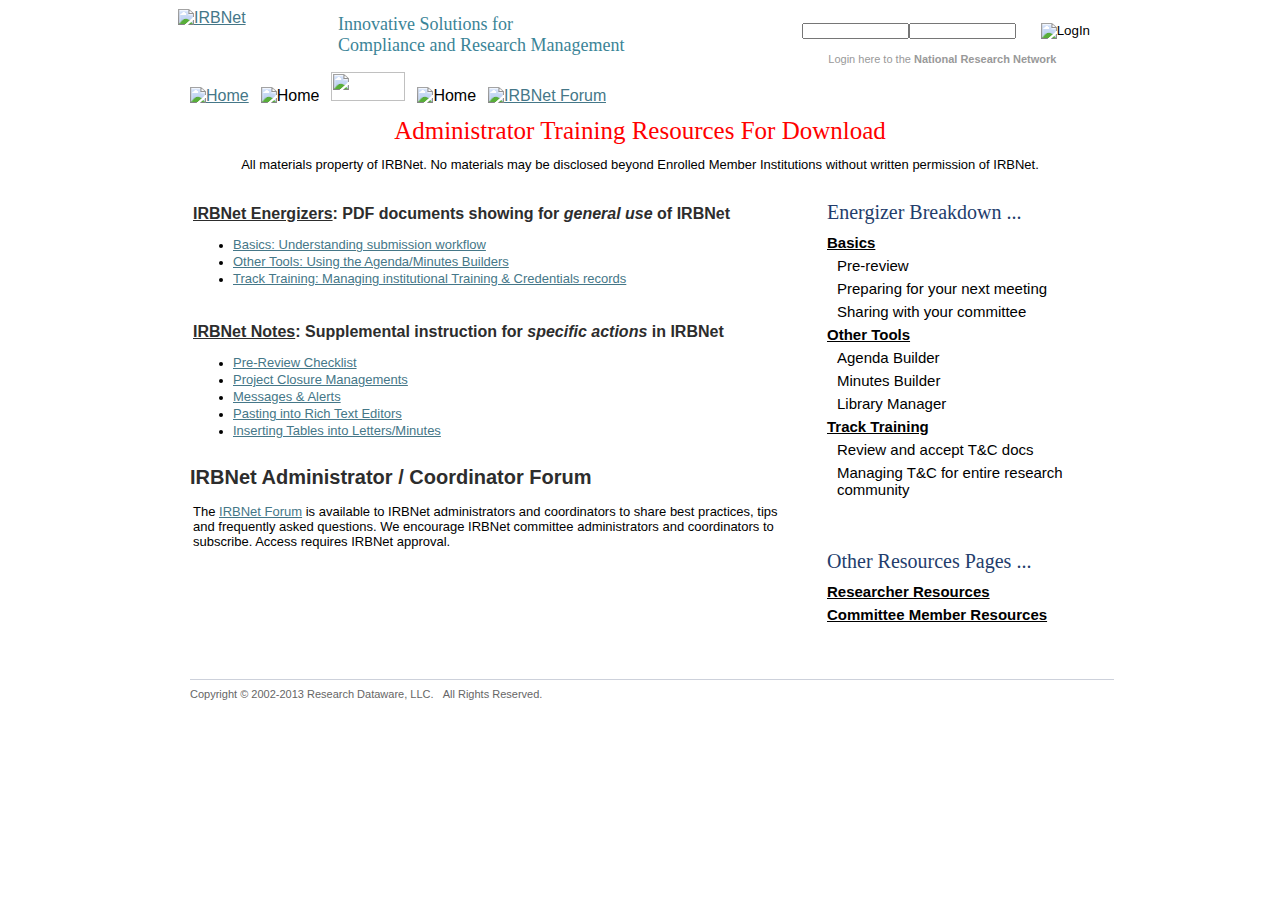
==== tresources/admin-training.html @ 7b212a1e "Initial Commit" ====
<!DOCTYPE html PUBLIC "-//W3C//DTD XHTML 1.0 Transitional//EN" "http://www.w3.org/TR/xhtml1/DTD/xhtml1-transitional.dtd">
<html xmlns="http://www.w3.org/1999/xhtml">
<head>
<meta http-equiv="Content-Type" content="text/html; charset=iso-8859-1" />
<meta  name="author" content="IRBNet"/>
<meta  name="copyright" content="&copy; Research Dataware LLC"/>
<link rel="image_src" href="http://www.irbnetresources.org/news/images/logo_irbnet_fb.gif" / >
<link rel="icon" href="favicon.ico" sizes="32x32">
<link rel="shortcut icon" href="favicon.ico" type="image/x-icon">

<title>IRBNet  Administrative Resources</title>
<link href="irbnet.css" rel="stylesheet" type="text/css" />
<script src="Scripts/swfobject_modified.js" type="text/javascript"></script>
<script type="text/javascript">
function MM_CheckFlashVersion(reqVerStr,msg){
  with(navigator){
    var isIE  = (appVersion.indexOf("MSIE") != -1 && userAgent.indexOf("Opera") == -1);
    var isWin = (appVersion.toLowerCase().indexOf("win") != -1);
    if (!isIE || !isWin){  
      var flashVer = -1;
      if (plugins && plugins.length > 0){
        var desc = plugins["Shockwave Flash"] ? plugins["Shockwave Flash"].description : "";
        desc = plugins["Shockwave Flash 2.0"] ? plugins["Shockwave Flash 2.0"].description : desc;
        if (desc == "") flashVer = -1;
        else{
          var descArr = desc.split(" ");
          var tempArrMajor = descArr[2].split(".");
          var verMajor = tempArrMajor[0];
          var tempArrMinor = (descArr[3] != "") ? descArr[3].split("r") : descArr[4].split("r");
          var verMinor = (tempArrMinor[1] > 0) ? tempArrMinor[1] : 0;
          flashVer =  parseFloat(verMajor + "." + verMinor);
        }
      }
      // WebTV has Flash Player 4 or lower -- too low for video
      else if (userAgent.toLowerCase().indexOf("webtv") != -1) flashVer = 4.0;

      var verArr = reqVerStr.split(",");
      var reqVer = parseFloat(verArr[0] + "." + verArr[2]);
  
      if (flashVer < reqVer){
        if (confirm(msg))
          window.location = "http://www.macromedia.com/shockwave/download/download.cgi?P1_Prod_Version=ShockwaveFlash";
      }
    }
  } 
}
</script>
<script src="Scripts/AC_RunActiveContent.js" type="text/javascript"></script>
<style type="text/css">
<!--
#wrapper #folio #sitewrapper #main_content #leftcol .left_content table tr td p strong {
	color: #00F;
}
.heading3 {
	color: #5959FF;
}
-->
</style>
<script type="text/javascript">

  var _gaq = _gaq || [];
  _gaq.push(['_setAccount', 'UA-9413511-1']);
  _gaq.push(['_trackPageview']);

  (function() {
    var ga = document.createElement('script'); ga.type = 'text/javascript'; ga.async = true;
    ga.src = ('https:' == document.location.protocol ? 'https://ssl' : 'http://www') + '.google-analytics.com/ga.js';
    var s = document.getElementsByTagName('script')[0]; s.parentNode.insertBefore(ga, s);
  })();

</script>
</head>

<body onLoad="MM_CheckFlashVersion('8,0,0,0','Content on this page requires a newer version of Macromedia Flash Player. Do you want to download it now?');">

<!-- Structurals - Wrapper and Folio -->
<div id="wrapper">
<div id="folio">

<!-- Site Wrapper -->
<div id="sitewrapper">

<div id="topstrip">
<!-- Logo -->
<div class="logo"><a href="http://www.irbnet.org"><img src="images/irbnet.gif" alt="IRBNet" width="139" height="43" border="0" title="IRBNet" /></a></div>

<!-- Tagline -->
<div class="tagline">
  <h1>Innovative Solutions for <br />

     Compliance and Research Management</h1>
</div>

<!-- Login -->
<div class="login">
<div class="login_top">
   <form id="form1" name="form1" method="post" action="https://www.irbnet.org/release/public/login/j_security_check">
    <table width="300" border="0" align="right" cellpadding="0" cellspacing="0">
      <tr>
        <td width="35%" class="login_labels">Username</td>

        <td width="35%" class="login_labels">Password</td>
        <td width="30%" class="login_labels">&nbsp; &nbsp;</td>
      </tr>
      <tr>
        <td width="35%" class="login_inputs"><input name="j_username" type="text" class="login_field" id="j_username" size="14" /></td>
        <td width="35%" class="login_inputs"><input name="j_password" type="password" class="login_field" id="j_password" size="14" /></td>
        <td width="30%" class="login_buttonright"><input name="image" type="image" src="images/buttons/login.gif" alt="LogIn" align="top" /></td>

      </tr>

    </table>
    </form>
	</div>
	<div class="login_bottom">
  <p align="right" class="login_field">Login here to the <strong>National Research Network</strong> &nbsp;&nbsp;&nbsp;&nbsp;&nbsp;&nbsp;&nbsp;&nbsp;&nbsp;&nbsp;</p>
	</div>
  </div>

<!-- Close Top Strip -->

</div>

<!-- Navigation -->
<div id="navigation">
<p>
<a href="../index.html"><img src="images/nav/home.gif" alt="Home" width="45" height="29" border="0" /></a><img src="images/nav/nav-div.gif" alt="Home" width="1" height="29" border="0" class="navdiv" /><!-- Close Nav --><img src="images/resources-on.gif" width="74" height="29" /><img src="images/nav/nav-div.gif" alt="Home" width="1" height="29" border="0" class="navdiv" /><a href="http://www.irbnetresources.org/forum"><img src="images/nav/irbnet-forum.gif" alt="IRBNet Forum" width="105" height="29" border="0" longdesc="http://www.irbnetresources.org/forum" /></a></div>

<!-- Main Content Area -->
<div id="main_content"> 

<div id="titlecol">

<div class="title_content">

<h1>Administrator Training Resources For Download</h1>
<p>All materials property of IRBNet. No materials may be disclosed beyond Enrolled Member Institutions without written permission of IRBNet.</p>

</div>

</div>

<div id="leftcol">

<div class="left_content">
<table width="596" border="0">
  
  <tr>
    <td width="596" height="85" valign="top">
        <h2><u>IRBNet Energizers</u>: PDF documents showing for <em>general use</em> of IRBNet</h2>
            <ul>
                <li><a href="resources/IRBNet_Training_Energizer-Submission_Coordinator.pdf">Basics: Understanding submission workflow</a></li>
                <li ><a href="resources/IRBNet_Training_Energizer-Submission_Coordinator_Other_Tools.pdf">Other Tools: Using the Agenda/Minutes Builders</a></li>
                <li><a href="resources/IRBNet_Training_Energizer-Tracking Training_and_Credentials.pdf">Track Training: Managing institutional Training &amp; Credentials records</a></li>
            </ul>
  	</td>
           
  </tr>
    <tr> 
     <td height="100" width="596" valign="top">
         <h2><u>IRBNet Notes</u>: Supplemental instruction for <em>specific actions</em> in IRBNet </h2>
                <ul>
                    <li><a href="resources/IRBNetNotes-Pre-ReviewChecklist.pdf">Pre-Review Checklist</a></li>
                    <li><a href="resources/IRBNetNotes-ProjectClosureManagement.pdf">Project Closure Managements</a></li>
                    <li><a href="resources/IRBNetNotes-Messages_&_Alerts-Coordinator.pdf">Messages &amp; Alerts</a></li>
                    <li><a href="resources/IRBNetNotes-PastingintoRTE.pdf">Pasting into Rich Text Editors</a></li>
                    <li><a href="resources/IRBNetNotes-InsertingTables.pdf">Inserting Tables into Letters/Minutes</a></li>
                </ul>    
     </td>       
  </tr>

  
</table>

<h1>IRBNet Administrator / Coordinator Forum </h1>
<table width="596" border="0">
  
  <tr>
    <td width="596" valign="top">
   
      <p>The <a href="http://www.irbnetresources.org/forum">IRBNet Forum</a> is available to IRBNet administrators and coordinators to share best practices, tips and frequently asked questions.  We encourage IRBNet committee administrators and coordinators to subscribe. Access requires IRBNet approval. </p></td>

</table>

<p>&nbsp;</p>
</div>
</div>


<!-- Right Column -->
<div id="rightcol">


<!-- Client Testimonials -->
<!-- Events -->
<div class="right_bluemodulewrap">
<div class="right_yellowmodule_bluebg">
<div class="right_yellowmodule">
  <h1>Energizer Breakdown   ...</h1>
  <h2><a href="resources/IRBNet_Training_Energizer-Submission_Coordinator.pdf">Basics</a></h2>
  <p>Pre-review</p>
  <p>Preparing for your next meeting</p>
  <p>Sharing with your committee  </p>
  <h2><a href="resources/IRBNet_Training_Energizer-Submission_Coordinator_Other_Tools.pdf">Other Tools</a></h2>
  <p>Agenda Builder</p>
  <p>Minutes Builder</p>
  <p>Library Manager</p>
  <h2><a href="resources/IRBNet_Training_Energizer-Tracking Training_and_Credentials.pdf">Track Training</a></h2>
  <p>Review and accept T&C docs</p>
  <p>Managing T&amp;C for entire research community</p>
  <p id="right_resources_access_line">&nbsp;</p>
</div>
</div>
</div>

<div class ="right_resources_access">
	<h1>Other Resources Pages ...</h1>
    <h2><a href="training.html">Researcher Resources</a></h2>
    <h2><a href="member-training.html">Committee Member Resources</a></h2>
    <p id="right_resources_access_line">&nbsp;</p>
</div>


<!-- End of Right Column -->
</div>

<!-- Footer -->
<div id="footer">
<p>Copyright &copy; 2002-2013 Research Dataware, LLC.&nbsp;&nbsp;&nbsp;All Rights Reserved.&nbsp;&nbsp;&nbsp;&nbsp;&nbsp;&nbsp;&nbsp;&nbsp;&nbsp;&nbsp;&nbsp;&nbsp;&nbsp;&nbsp;&nbsp;&nbsp;&nbsp;&nbsp;&nbsp;&nbsp;&nbsp;</p>

</div>


<!-- Close Main Content Area -->
</div>


<!-- Close Site Wrapper -->
</div>

<!-- Close Wrapper and Folio -->
</div>
</div>
<script type="text/javascript">
<!--
swfobject.registerObject("FlashID");
//-->
</script>

<script type="text/javascript">
var gaJsHost = (("https:" == document.location.protocol) ? "https://ssl." : "http://www.");
document.write(unescape("%3Cscript src='" + gaJsHost + "google-analytics.com/ga.js' type='text/javascript'%3E%3C/script%3E"));
</script>
<script type="text/javascript">
try {
var pageTracker = _gat._getTracker("UA-9413511-1");
pageTracker._trackPageview();
} catch(err) {}</script>

</body>
</html>
---- tresources/irbnet.css ----
/* CSS Document */

body {
	background: #fff;
	margin: 0;
	padding: 0;
	font-family: Arial, Helvetica, sans-serif;
	color: #000;
	}

a {
	color: #457788;
	text-decoration: underline;
	}

a:hover {
	color: #cc0000;
	text-decoration: none;
	}
	
li a {
    font-size:13px;
	}

/* Structural Elements */

#wrapper {
	position: relative;
	margin: 0 auto;
	padding: 0;
	width: 924px;
	height: auto;
	}

#folio {
	position: absolute;
	margin: 0;
	padding: 0;
	top: 0;
	left: 0;
	width: 924px;
	height: auto;
	}

/****************** Site Wrapper *****************/

#sitewrapper {
	float: left;
	margin: 0;
	padding: 0;
	width: 924px;
	height: auto;
	}

/****************** Top Strip *****************/

#topstrip {
	float: left;
	margin: 9px 0 0 0;
	padding: 0;
	width: 924px;
	height: auto;
	}

/****************** Logo *****************/

.logo {
	float: left;
	width: 140px;
	height: auto;
	margin: 0;
	padding: 0;
	}

/****************** Tagline *****************/

.tagline {
	float: left;
	width: 370px;
	height: auto;
	margin: 0 0 0 20px;
	padding: 0;
	display: inline;
	}

.tagline h1 {
	margin: 5px 0 0 0;
	padding: 0;
	font-family: Georgia, Times New Roman, serif;
	font-size: 18px;
	color: #3b8497;
	font-weight: normal;
	}

/****************** Login Styles *****************/

.login {
	float: right;
	width: 380px;
	height: auto;
	margin: 0;
	padding: 0;
	background: url(images/login-bg.gif) no-repeat;
	text-align: right;
	}


.login_top {
	float: right;
	width: 380px;
	height: auto;
	margin: 0;
	padding: 0;
	background: none;
	}

.login_bottom {
	float: left;
	width: 380px;
	height: auto;
	margin: 0;
	padding: 0;
	background: none;
	text-align: right;
	}

.login_bottom img {
	vertical-align: middle;
	}


.login h3 {
	margin: 13px 12px 0 0;
	padding: 0;
	font-size: 11px;
	color: #333;
	}

.login p {
	margin: 14px 12px 3px 0;
	padding: 0 0 0 0;
	font-size: 11px;
	color: #999;
	}

.login a {
	color: #666;
	text-decoration: none;
	}

.login a:hover {
	color: #333;
	text-decoration: underline;
	}

.login form {
	margin: 0;
	padding: 0;
	}

.login_field {
	font-family: Arial, Helvetica, sans-serif;
	font-size: 11px;
	padding: 0;
	font-weight: normal;
	margin: 0;
	}

.login_labels {
	color: #fff;
	font-size: 11px;
	padding: 2px 0 0px 0;
	text-align: left;
	}

.login_inputs {
	color: #fff;
	font-size: 11px;
	padding: 0;
	text-align: left;
	}

.login_buttonright {
	color: #fff;
	font-size: 11px;
	padding: 0 12px 0 0;
	text-align: right;
	}

/****************** Navigation *****************/

#navigation {
	float: left;
	margin: 4px 0 0 0;
	padding: 0;
	width: 924px;
	height: 29px;
	background: url(images/nav-bg.gif) repeat-x;
	}

#navigation p {
	margin: 0 0 0 12px;
	}

.navdiv {
	margin: 0 12px;
	}

/****************** Main Content *****************/

#main_content {
	float: left;
	margin: 4px 0 0 0;
	padding: 0;
	width: 924px;
	height: auto;
	background: #fff url(images/content-bg.gif) repeat-x;
	}



#fullcol {
	float: left;
	width: 924px;
	height: auto;
	margin: 12px 0 0 0;
	padding: 0;
	}

.full_content {
	float: left;
	width: 924px;
	height: auto;
	margin: 0;
	padding: 0;
	}

/****************** Title  *****************/

#titlecol {
	height: auto;
	width: 900px;
	margin: 12px 0 0 12px;
	padding: 0;
	}

.title_content {
	float: left;
	height: auto;
	width: 900px;
	margin: 0;
	padding: 0;
	}

.title_content h1, .full_content h1 {
	color: #FF0000;
	font-family: Georgia, Times New Roman, serif;
	margin: 0 0 0 0;
	padding: 0 0 0 0;
	font-size: 25px;
	font-weight: normal;
	text-align:center;
	}

.title_content h2, .full_content h2 {
	color: #2D2D2D;
	padding: 0;
	font-size: 18px;
	font-weight: bold;
	margin-top: 18px;
	margin-right: 0;
	margin-bottom: 0;
	margin-left: 0;
	}

.title_content h3, .full_content h3 {
	color: #11224d;
	margin: 12px 0 0 0;
	padding: 0 0 0 0;
	font-size: 14px;
	font-weight: bold;
	}

.title_content h3 a {
	color: #11224d;
	}

.title_content p, .full_content p {
	color: #000;
	margin: 12px 0 0 0;
	padding: 0 0 0 0;
	font-size: 13px;
	text-align:center;
	}



/****************** Left Column *****************/

#leftcol {
	float: left;
	width: 600px;
	height: auto;
	margin: 12px 0 0 12px;
	padding: 0;
	display: inline;
	}

.left_content {
	float: left;
	width: 600px;
	height: auto;
	margin: 0;
	padding: 0;
	}

.left_content h1, .full_content h1 {
	color: #2D2D2D;
	padding: 0;
	font-size: 20px;
	font-weight: bold;
	margin-top: 10px;
	margin-right: 0;
	margin-bottom: 0;
	margin-left: 0;
	}
	
#left_admin_title {
	color: #2D2D2D;
	padding: 0;
	font-size: 22px;
	font-weight: bold;
	margin-top: 10px;
	margin-right: 0;
	margin-bottom: 0;
	margin-left: 0;
	text-align:center;
	}
	
#left_admin_energizer_links {
	text-decoration:none;
	}

.left_content h2, .full_content h2 {
	color: #2D2D2D;
	padding: 0;
	font-size: 16px;
	font-weight: bold;
	margin-top: 18px;
	margin-right: 0;
	margin-bottom: 0;
	margin-left: 0;
	}

.left_content h3, .full_content h3 {
	color: #11224d;
	margin: 12px 0 0 0;
	padding: 0 0 0 0;
	font-size: 14px;
	font-weight: bold;
	}

.left_content h3 a {
	color: #11224d;
	}

.left_content h3 a:hover {
	color: #cc0000;
	text-decoration: none;
	}

.left_content p, .full_content p {
	color: #000;
	margin: 12px 0 0 0;
	padding: 0 0 0 0;
	font-size: 13px;
	}

.left_content p.lessmrg, .full_content p.lessmrg {
	color: #000;
	padding: 0;
	font-size: 14px;
	margin-top: 6px;
	margin-right: 0;
	margin-bottom: 0px;
	margin-left: 0;
	padding-bottom: 4px;
	}


/*************** Right Column *****************/

#rightcol {
	float: right;
	width: 275px;
	height: auto;
	margin: 12px 12px 0 0;
	padding: 0;
	display: inline;
	}

/**************** Test Drive *****************/

.right_testdrive {
	float: left;
	width: 275px;
	height: 110px;
	margin: 0;
	padding: 0;
	background: url(images/apply-bg.gif) no-repeat;
	display: inline;
	}

.right_testdrive h1 {
	color: #ffff99;
	font-size: 20px;
	font-weight: normal;
	margin: 12px 12px 0 12px;
	padding: 0 0 3px 0;
	font-family: Georgia, Times New Roman, serif;
	}

.right_testdrive h2 {
	color: #fff;
	font-size: 13px;
	font-weight: bold;
	margin: 0 12px 0 12px;
	padding: 0;
	}

.right_testdrive p {
	color: #fff;
	font-size: 4px;
	margin: 0 12px 0 12px;
	padding: 0;
	text-align: right;
	}

/**************** Right Column Testimonials *****************/

.right_testimonialwrap {
	float: left;
	width: 275px;
	height: auto;
	margin: 12px 0 0 0;
	padding: 0;
	}

.right_testimonials {
	float: left;
	width: 275px;
	height: auto;
	margin: 0;
	padding: 0;
	background: url(images/testimonials-bg.gif) no-repeat;
	}

.right_testimonials h1 {
	color: #5c8c9c;
	font-size: 20px;
	font-weight: normal;
	margin: 12px 12px 0 12px;
	padding: 0 0 3px 0;
	font-family: Georgia, Times New Roman, serif;
	}

.right_testimonials p {
	margin: 10px 0 0 0;
	padding: 0 0 7px 0;
	text-align: center;
	}

.flash_testimonials {
	border: solid 1px #fff;
	}

.right_testimonialsbottom {
	float: left;
	width: 275px;
	height: 6px;
	margin: 0;
	padding: 0;
	font-size: 2px;
	background: url(images/testimonials-bottom.gif) no-repeat;
	}


/**************** Events *****************/


.right_eventswrap {
	float: left;
	width: 275px;
	height: auto;
	margin: 12px 0 0 0;
	padding: 0;
	}

.right_events {
	float: left;
	width: 275px;
	height: auto;
	margin: 0;
	padding: 0 0 6px 0;
	background: url(images/events-bg-top.gif) no-repeat;
	}

.right_events h1 {
	margin: 12px 12px 0 12px;
	padding: 0 0 6px 0;
	color: #5c8c9c;
	font-weight: normal;
	font-family: Georgia, Times New Roman, serif;
	font-size: 20px;
	}

.right_events p {
	color: #000;
	font-size: 12px;
	font-weight: bold;
	margin: 6px 12px 0 12px;
	padding: 0 0 0 10px;
	background: url(images/bullet.gif) left no-repeat;
	}

.right_events p.dateplace {
	color: #000;
	font-size: 12px;
	font-weight: bold;
	margin: 0px 12px 0 12px;
	padding: 0 0 0 10px;
	background: none;
	}

.right_events a {
	color: #222;
	text-decoration: underline;
	}

.right_events a:hover {
	color: #cc0000;
	text-decoration: underline;
	}

.right_eventsbottom {
	float: left;
	width: 275px;
	height: auto;
	margin: 0;
	padding: 0;
	background: url(images/events-bg-bottom.gif) no-repeat;
	}

/******************  *****************/

.right_bluemodulewrap {
	float: left;
	width: 275px;
	height: auto;
	margin: 0;
	padding: 0;
	}

.right_bluemodulewrap_mrg {
	float: left;
	width: 275px;
	height: auto;
	margin: 12px 0 0 0;
	padding: 0;
	}

.right_bluemodule_mrg {
	float: left;
	width: 275px;
	height: auto;
	margin: 0;
	padding: 0 0 6px 0;
	background: url(images/bluemodule.gif) no-repeat;
	}

.right_bluemodule {
	float: left;
	width: 275px;
	height: auto;
	margin: 0;
	padding: 0 0 6px 0;
	background: url(images/bluemodule_bluebg.gif) no-repeat;
	}

.right_yellowmodule {
	float: left;
	width: 275px;
	height: auto;
	margin: 0;
	padding: 0 0 6px 0;
	background: url(images/yellow-bg.gif) no-repeat;
	}

.right_yellowmodule_bluebg {
	float: left;
	width: 275px;
	height: auto;
	margin-top: 5px;
	padding: 0 0 6px 0;
	background: url(images/yellow-bg-bluebg.gif) no-repeat;
	}


.right_bluemodule h1, .right_bluemodule_mrg h1, .right_yellowmodule h1, .right_yellowmodule_bluebg h1, .right_resources_access h1 {
	margin: 12px 12px 0 12px;
	padding: 0 0 4px 0;
	color: #233d6c;
	font-weight: normal;
	font-family: Georgia, Times New Roman, serif;
	font-size: 20px;
	background: url(images/right-h1-bg.gif) bottom left repeat-x;
	}
	
#right_resources_access_line{
	margin: 12px 12px 0 12px;
	padding: 0 0 4px 0;
	background: url(images/right-h1-bg.gif) bottom left repeat-x;
	font-size: 2px;
	}

.right_bluemodule h2, .right_bluemodule_mrg h2, .right_yellowmodule h2, .right_yellowmodule_bluebg h2, .right_resources_access h2 {
	color: #000;
	font-size: 15px;
	font-weight: bold;
	margin: 6px 12px 0 12px;
	padding: 0 0 0 0;
	}

.right_bluemodule p, .right_bluemodule_mrg p, .right_yellowmodule p, .right_yellowmodule_bluebg p {
	color: #000;
	font-size: 15px;
	font-weight: normal;
	margin: 6px 12px 0 12px;
	padding: 0 0 0 10px;
	background: url(images/bullet-orange.gif) top left no-repeat;
	}

.right_bluemodule p.dateplace, .right_bluemodule_mrg p.dateplace, .right_yellowmodule_bluebg p.dateplace {
	color: #000;
	font-size: 12px;
	font-weight: bold;
	margin: 0px 12px 0 12px;
	padding: 0 0 0 10px;
	background: none;
	}

.right_bluemodule a, .right_bluemodule_mrg a, .right_yellowmodule a, .right_yellowmodule_bluebg a, .right_resources_access a {
	color: #000;
	text-decoration: underline;
	}

.right_bluemodule a:hover, .right_bluemodule_mrg a:hover, .right_yellowmodule a:hover, .right_yellowmodule_bluebg a:hover, .right_resources_access a:hover {
	color: #cc0000;
	text-decoration: underline;
	}

.right_bluemodulebottom {
	float: left;
	width: 275px;
	height: 7px;
	margin: 0;
	padding: 0;
	background: url(images/bluemodule-bottom.gif) no-repeat;
	font-size: 3px;
	}

.right_yellowmodulebottom {
	float: left;
	width: 275px;
	height: 7px;
	margin: 0;
	padding: 0;
	background: url(images/yellow-bg-bottom.gif) no-repeat;
	font-size: 3px;
	}

.right_resources_access{
	float: left;
	width: 275px;
	height: auto;
	margin: 10px 0;
	padding: 0 0 20px 0;
	background: url(images/yellow-bg.gif) no-repeat;
	}


/****************** Footer *****************/

#footer {
	float: left;
	margin: 8px 0 0 12px;
	padding: 0;
	width: 100%;
	height: auto;
	background: #fff;
	border-top: solid 1px #cdd1db;
	display: inline;
	}

#footer p {
	font-size: 11px;
	color: #666;
	margin: 8px 0 0 0;
	padding: 0 0 8px 0;
	}

#footer a {
	color: #666;
	text-decoration: underline
	}

#footer a:hover {
	color: #333;
	text-decoration: underline
	}


.highlight {
	background: #faffac;
	padding: 2px;
	font-weight: bold;
	}


/**************** Form Styles ******************/

.tabular {
	margin: 12px 0 0 0;
	}

.tabular td {
	font-size: 13px;
	color: #000;
	padding: 4px;
	}

.tabular td.shaded {
	font-size: 13px;
	color: #000;
	padding: 4px;
	background: #f2f2f2;
	}

.formfield {
	font-family: Arial, Helvetica, sans-serif;
	font-size: 12px;
	color: #333;
	padding: 1px;
	margin: 0;
	}

.required {
	color: #d90000;
	}

ul {
	font-size: 14px;
	}

ul.circle {
	font-size: 14px;
	list-style-type: circle;
	margin-bottom: 4px;
	}

li {
	font-size: 12px;
	margin: 1px 0 0 0;
	padding: 0 0 1px 0;
	}

.right_events_scroll {
	float: left;
	width: 248px;
	height: 130px;
	margin: 10px 12px 0 12px;
	padding: 0;
	display: inline;
	overflow: auto;
	background: #f6f6f6;
	border: solid 1px #d2d2d2;
	}


/**************** FAQ Section ******************/


#faq_section {
	float: left;
	width: 900px;
	height: auto;
	margin: 12px 0 0 12px;
	padding: 0;
	display: inline;
}

#faq_section h1 {
	color: #2D2D2D;
	padding: 0;
	font-size: 20px;
	font-weight: bold;
	margin-top: 10px;
	margin-right: 0;
	margin-bottom: 0;
	margin-left: 0;	
}

#faq_section h2 {
	color: #2D2D2D;
	font-size: 16px;
	font-weight: bold;
	margin-top: 18px;
	margin-right: 0;
	margin-bottom: 0;
	margin-left: 0;
}

#faq_section h3 {
	color: #2D2D2D;
	padding: 0;
	font-size: 14px;
	font-weight: bold;
	margin-top: 18px;
	margin-right: 0;
	margin-bottom: 0;
	margin-left: 0;	
}

#faq_section p {
	color: #000;
	margin: 12px 0 0 0;
	padding: 0 0 0 0;
	font-size: 13px;	
}

#faq_navigation {
	float: left;
}

#faq_navigation li {
	margin: 4px 0;
}

#faq_navigation li a {
	text-decoration: none;
}

#faq_main_body {
	float: right;
	width: 700px;
}

#faq_content {
	margin-top: 20px;
}

#general_resources {
	display: none;
}

.active_faq_menu_item {
	background-color: #d9d9d9;
	border-radius: 3px;
	padding: 3px;
}

.faq_section_header {
	padding-top: 20px;
	border-bottom: 1px solid #d9d9d9;
}

.faq_top_link {
	float: right;
	font-weight: normal;
	font-size: 12px;
}
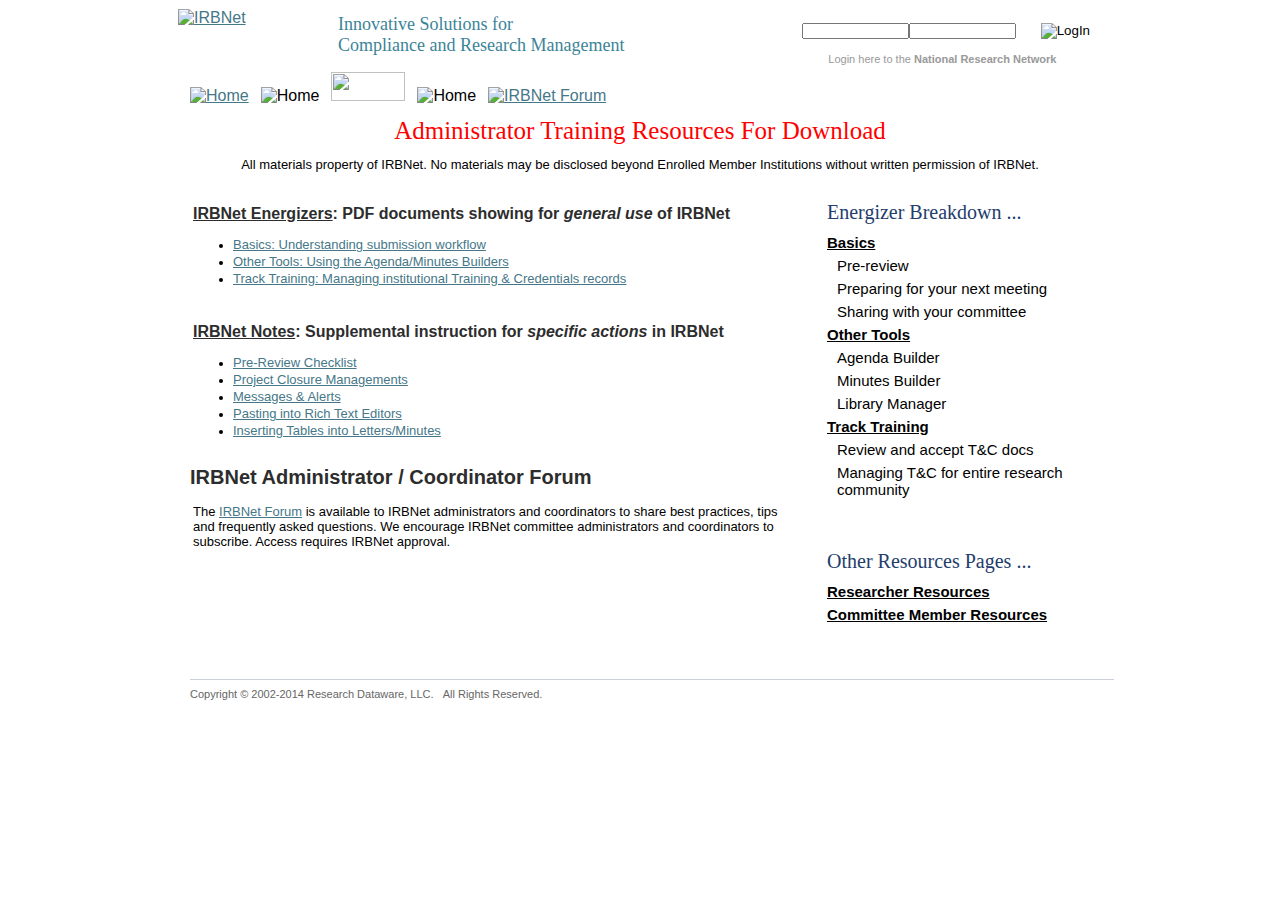
==== commit fd65e4a3: "copyright changes" ====
--- a/tresources/admin-training.html
+++ b/tresources/admin-training.html
@@ -226,7 +226,7 @@
 
 <!-- Footer -->
 <div id="footer">
-<p>Copyright &copy; 2002-2013 Research Dataware, LLC.&nbsp;&nbsp;&nbsp;All Rights Reserved.&nbsp;&nbsp;&nbsp;&nbsp;&nbsp;&nbsp;&nbsp;&nbsp;&nbsp;&nbsp;&nbsp;&nbsp;&nbsp;&nbsp;&nbsp;&nbsp;&nbsp;&nbsp;&nbsp;&nbsp;&nbsp;</p>
+<p>Copyright &copy; 2002-2014 Research Dataware, LLC.&nbsp;&nbsp;&nbsp;All Rights Reserved.&nbsp;&nbsp;&nbsp;&nbsp;&nbsp;&nbsp;&nbsp;&nbsp;&nbsp;&nbsp;&nbsp;&nbsp;&nbsp;&nbsp;&nbsp;&nbsp;&nbsp;&nbsp;&nbsp;&nbsp;&nbsp;</p>
 
 </div>
 
